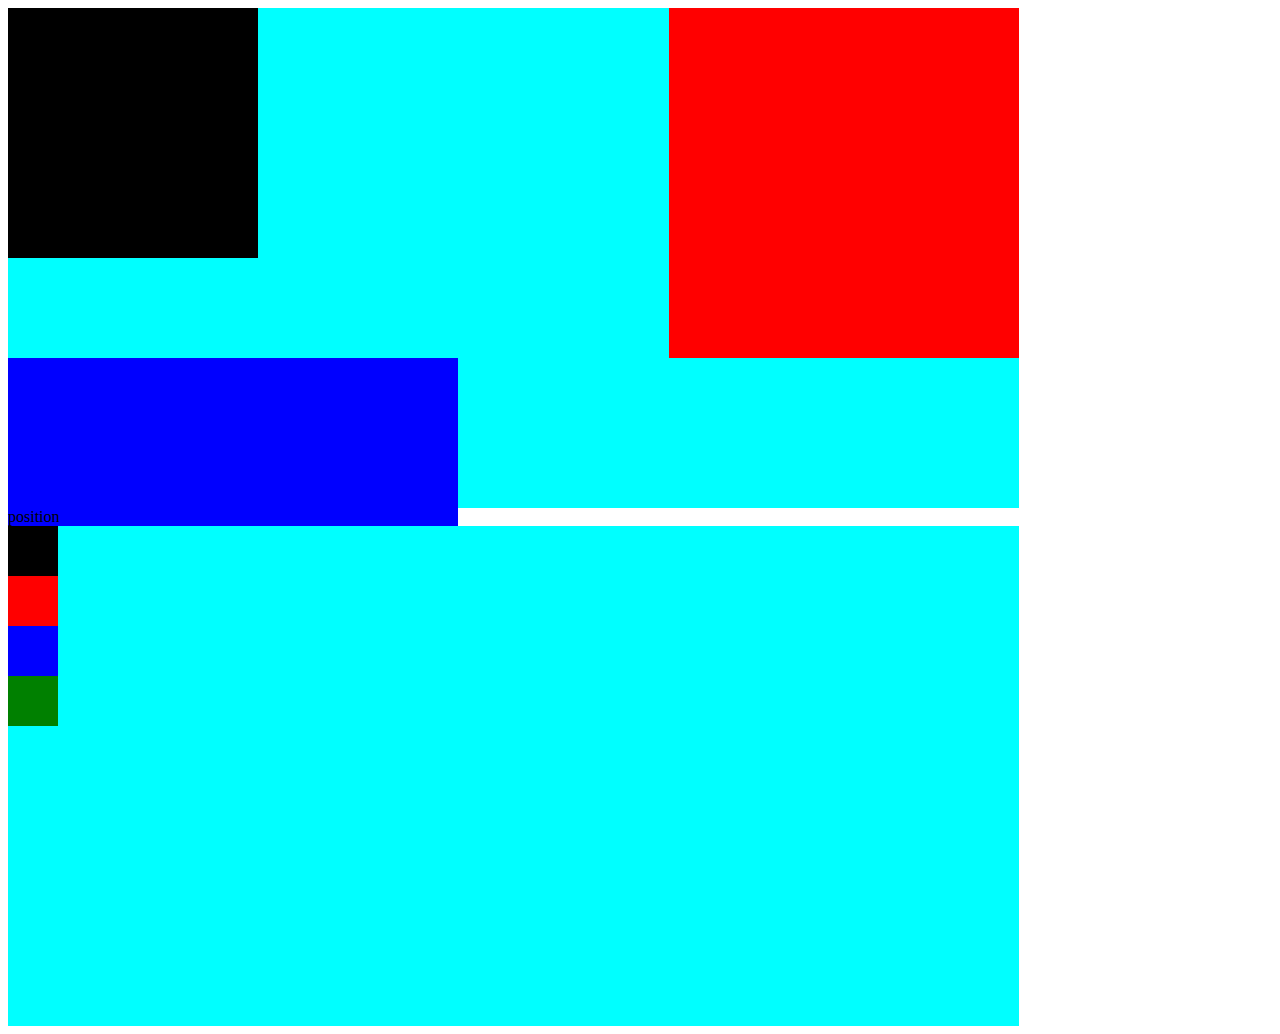
==== 06_layout/index.html @ f8701e8f "cambios 11/05/22" ====
<!DOCTYPE html>
<html lang="en">
<head>
    <meta charset="UTF-8">
    <link rel="stylesheet" href="./style.css">
    <title>Layouts</title>
</head>
<body>
    <div class="padre">
        <div class="hijo1"></div>
        <div class="hijo2"></div>
        <div class="hijo3"></div>
        <div class="hijo4"></div>
    </div>
    position
    <div class="anakin">
        <div class="luk1"></div>
        <div class="luk2"></div>
        <div class="luk3"></div>
        <div class="luk4"></div>
    </div>
</body>
</html>
---- 06_layout/style.css ----
.padre {
    background-color: aqua;
    height: 500px;
    width: 80%;
}

.hijo1{
background-color: black;
height: 250px;
width: 250px;
float: left;
}
.hijo2{
    background-color: red;
    height: 350px;
    width: 350px;   
    float: right;
}
.hijo3{
    background-color: blue;
    height: 450px;
    width: 450px;   
    clear: both;
}
.hijo4{
    background-color: green;
    height: 50px;
    width: 50px;    
    clear: both;
}

.anakin {
    background-color: aqua;
    height: 500px;
    width: 80%;
}

.luk1{
    background-color: black;
    height: 50px;  
    width: 50px;
}
.luk2{
    background-color: red;
    height: 50px;
    width: 50px;   
}
.luk3{
    background-color: blue;
    height: 50px;
    width: 50px;   
}
.luk4{
    background-color: green;
    height: 50px;
    width: 50px;   
}
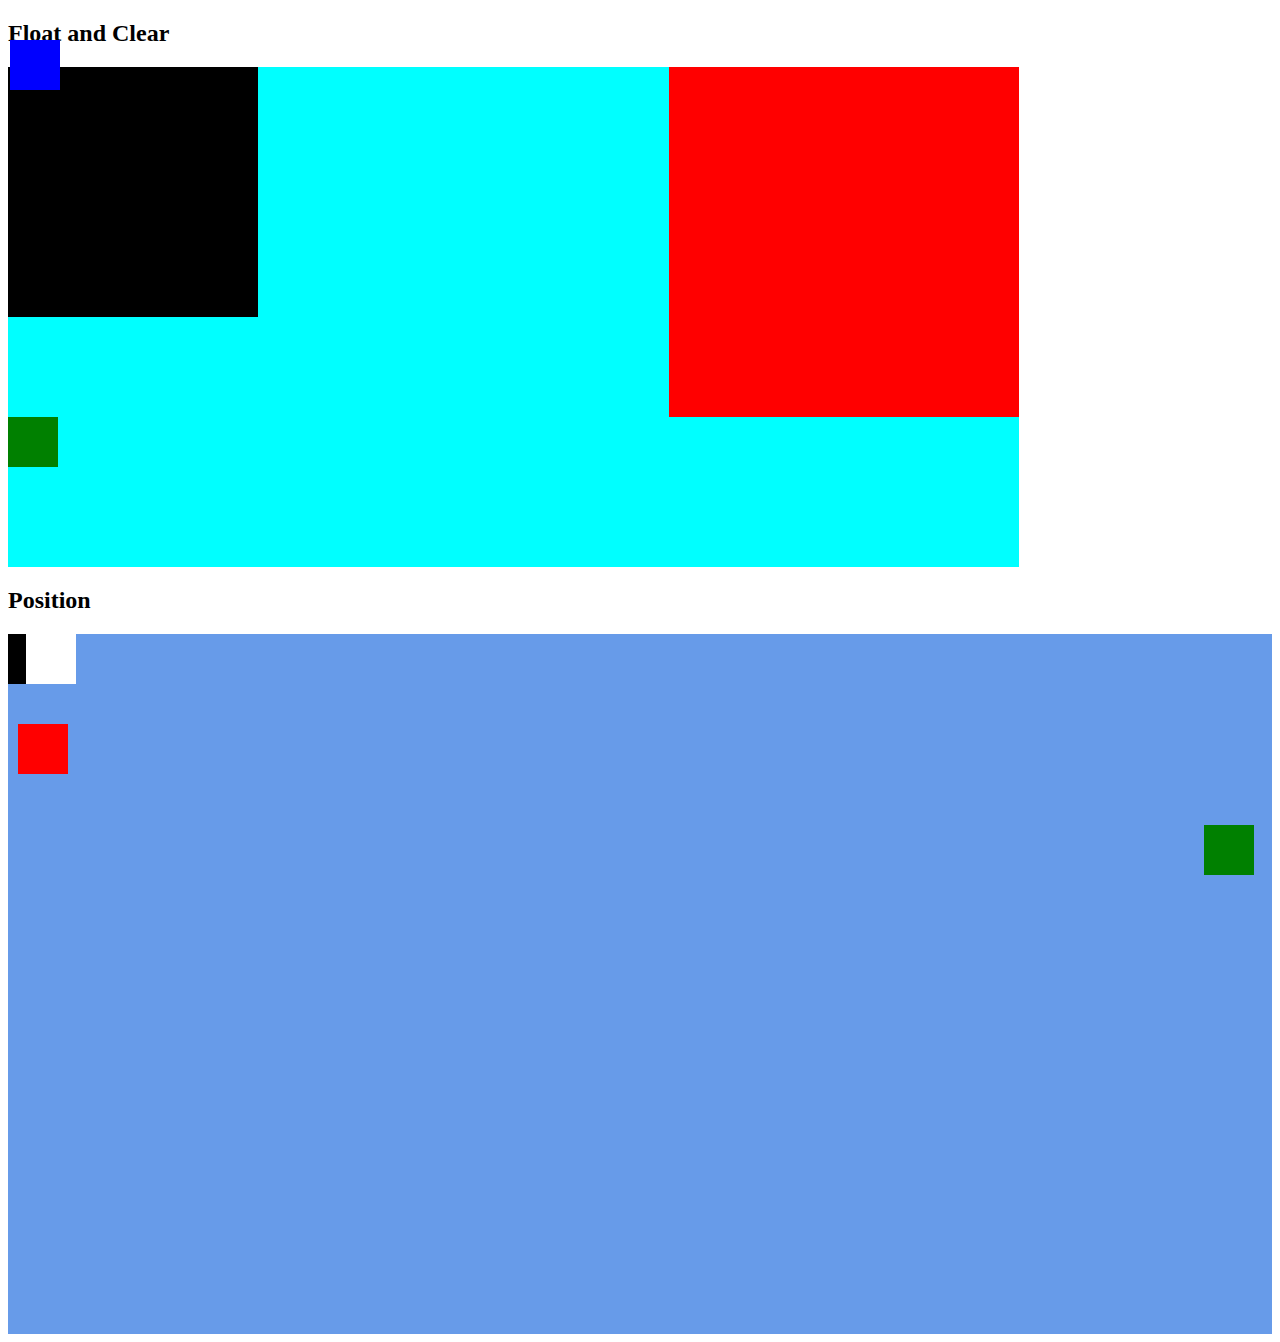
==== commit 1e05d68b: "cambios 11/05/22" ====
--- a/06_layout/index.html
+++ b/06_layout/index.html
@@ -6,18 +6,24 @@
     <title>Layouts</title>
 </head>
 <body>
+    <div>
+        <h2>Float and Clear</h2>
+    </div>
     <div class="padre">
         <div class="hijo1"></div>
         <div class="hijo2"></div>
-        <div class="hijo3"></div>
+        <!-- <div class="hijo3"></div> -->
         <div class="hijo4"></div>
     </div>
-    position
+    <div>
+        <h2>Position</h2>
+    </div>
     <div class="anakin">
         <div class="luk1"></div>
         <div class="luk2"></div>
         <div class="luk3"></div>
         <div class="luk4"></div>
+        <div class="luk5"></div>
     </div>
 </body>
 </html>--- a/06_layout/style.css
+++ b/06_layout/style.css
@@ -1,57 +1,84 @@
-.padre {
+.padre{
     background-color: aqua;
     height: 500px;
     width: 80%;
 }
 
 .hijo1{
-background-color: black;
-height: 250px;
-width: 250px;
-float: left;
+    background-color: black;
+    height: 250px;
+    width: 250px;
+    float: left;
 }
 .hijo2{
     background-color: red;
     height: 350px;
-    width: 350px;   
+    width: 350px;
     float: right;
 }
 .hijo3{
     background-color: blue;
     height: 450px;
-    width: 450px;   
+    width: 450px;
     clear: both;
 }
 .hijo4{
     background-color: green;
     height: 50px;
-    width: 50px;    
+    width: 50px;
     clear: both;
 }
 
-.anakin {
-    background-color: aqua;
-    height: 500px;
-    width: 80%;
+
+.anakin{
+    background-color: rgb(103, 155, 233);
+    height: 700px;
+    width: 100%;
 }
 
 .luk1{
     background-color: black;
-    height: 50px;  
+    height: 50px;
     width: 50px;
+    position: static;
+    top: 40px;
+    left: 10px;
+
 }
 .luk2{
     background-color: red;
     height: 50px;
-    width: 50px;   
+    width: 50px;
+    position: relative;
+    top: 40px;
+    left: 10px;
+
 }
 .luk3{
     background-color: blue;
     height: 50px;
-    width: 50px;   
+    width: 50px;
+    position: absolute;
+    top: 40px;
+    left: 10px;
+
 }
 .luk4{
     background-color: green;
     height: 50px;
-    width: 50px;   
+    width: 50px;
+    position: fixed;
+    right: 26px;
+    bottom: 25px;
+
+}
+
+.luk5{
+    background-color: rgb(255, 255, 255);
+    height: 50px;
+    width: 50px;
+    position: sticky;
+    left: 26px;
+    bottom: 250px;
+
 }